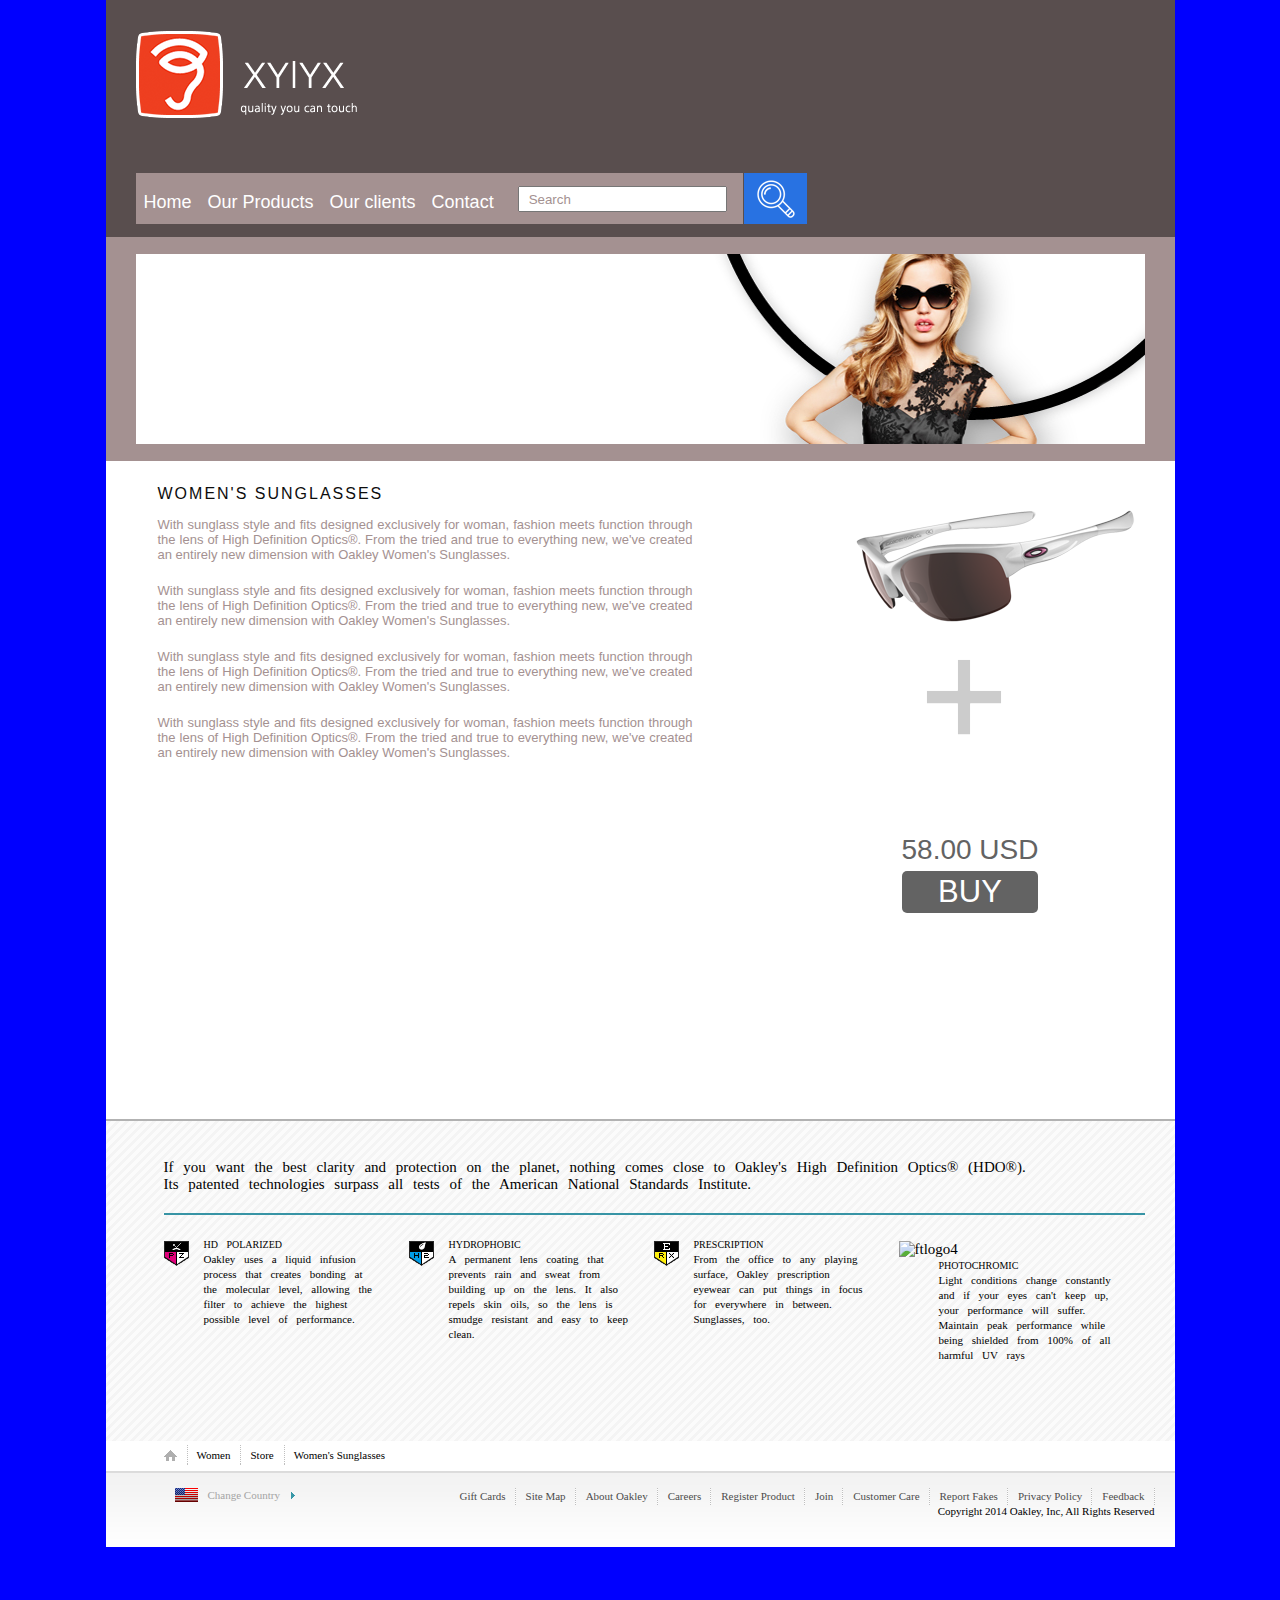
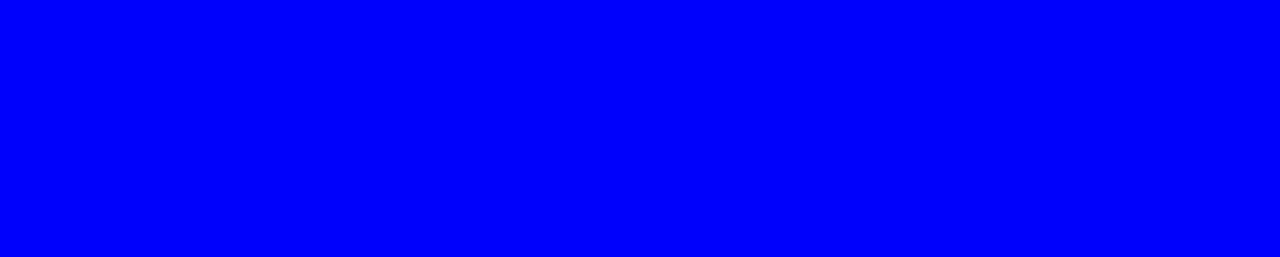
==== detailed-page.html @ eab71c67 "lightbox created and detailed page created" ====
<!doctype html>
<html>
<head>
<meta charset="utf-8">
<title>Detailed Page</title>
<link type="text/css" rel="stylesheet" href="css/reset.css" />
<link type="text/css" rel="stylesheet" href="css/layout.css" />
<link type="text/css" rel="stylesheet" href="css/style.css" />
<link type="text/css" rel="stylesheet" href="css/menu.css" />
</head>

<body>
<div class="wrapper"> 
  <!-- wrapper div -->
  <div class="container"> 
    <!-- container div -->
    <div class="header"> 
      <!-- header div -->
      <div class="logo"> 
        <!-- logo div --> 
        <a href="#"><img src="img/logo.png" alt="main-logo" /></a> 
        <!-- close logo div --> 
      </div>
      <div class="menu"> 
        <!-- menu div -->
        <ul>
          <li><a href="#">Home</a></li>
          <li><a href="#">Our Products</a></li>
          <li><a href="#">Our clients</a></li>
          <li><a href="#">Contact</a></li>
        </ul>
        <input type="text" name="search" value="Search"  />
        <!-- close menu div --> 
      </div>
      <span class="search_img"><a href="#"><img src="img/search.png" alt="search_img"/></a> </span> 
      <!-- end of header div--> 
    </div>
    <!-- banner div -->
    <div class="banner"> <img src="img/bannerimg1.png" alt="bannerimg1" /> 
      <!-- close banner div --> 
    </div>
    <div class="main-body clearfix"> 
      <!-- main body div -->
      <div class="bdy-desc">
        <div class="left-div"> 
          <!-- left div -->
          <h1>WOMEN'S SUNGLASSES</h1>
          <p>With sunglass style  and fits designed exclusively for woman, fashion meets function through the lens of High Definition Optics®. From the tried and true to everything new, we've created an entirely new dimension with Oakley Women's Sunglasses.</p>
          <p>With sunglass style  and fits designed exclusively for woman, fashion meets function through the lens of High Definition Optics®. From the tried and true to everything new, we've created an entirely new dimension with Oakley Women's Sunglasses.</p>
          <p>With sunglass style  and fits designed exclusively for woman, fashion meets function through the lens of High Definition Optics®. From the tried and true to everything new, we've created an entirely new dimension with Oakley Women's Sunglasses.</p>
          <p>With sunglass style  and fits designed exclusively for woman, fashion meets function through the lens of High Definition Optics®. From the tried and true to everything new, we've created an entirely new dimension with Oakley Women's Sunglasses.</p>
          <!-- close left div --> 
        </div>
        <div class="right-div"> <img src="img/glass1.png"/> <span><a id="zoombtn" href=""><img src="img/Zoom.png"/></a></span> <span class="rtdiv-buy button">58.00 USD<a href="#">BUY</a></span> 
          <!-- close right-div--> 
        </div>
        <!-- bdy desc div close--> 
      </div>
      <!-- end of main body div--> 
    </div>
    <div class="footer"> 
      <!-- footer div -->
      <div class="footerpart1" > 
        <!-- footerpart1 start-->
        <div class="ftdesc"> 
          <!-- ftdesc start-->
          <p >If you want the best clarity and protection on the planet, nothing comes close to Oakley's High Definition Optics® (HDO®).<br/>
            Its patented technologies surpass all tests of the American National Standards Institute.</p>
          <!-- ftdesc end--> 
        </div>
        <div class="ftlist"> 
          <!-- ftlist start-->
          <ul>
            <li> <img src="img/ftlogo1.png" alt="ftlogo1"/>
              <p> <span>HD POLARIZED</span><br/>
                Oakley uses a liquid infusion process that creates bonding at the molecular level, allowing the filter to achieve the highest possible level of performance.</p>
            </li>
            <li> <img src="img/ftlogo2.png" alt="ftlogo2"/>
              <p><span> HYDROPHOBIC</span><br/>
                A permanent lens coating that prevents rain and sweat from building up on the lens. It also repels skin oils, so the lens is smudge resistant and easy to keep clean. </p>
            </li>
            <li> <img src="img/ftlogo3.png" alt="ftlogo3"/>
              <p><span>PRESCRIPTION</span><br/>
                From the office to any playing surface, Oakley prescription eyewear can put things in focus for everywhere in between. Sunglasses, too.</p>
            </li>
            <li> <img src="img/ftlogo4.png" alt="ftlogo4"/>
              <p><span>PHOTOCHROMIC</span><br/>
                Light conditions change constantly and if your eyes can't keep up, your performance will suffer. Maintain peak performance while being shielded from 100% of all harmful UV rays</p>
            </li>
          </ul>
          <!-- ftlist end--> 
        </div>
        <!-- ftpart1 end--> 
      </div>
      <div class="ftnav"> 
        <!-- ftnav start--> 
        <img src="img/homebtn.png" alt="homebtn"/>
        <ul>
          <li><a href="#">Women</a></li>
          <li><a href="#">Store</a></li>
          <li><a href="#">Women's Sunglasses</a></li>
        </ul>
        <!-- ftnav end--> 
      </div>
      <!-- end of footer div--> 
    </div>
    <div class="ftbottom" > 
      <!-- ftbottom start-->
      <div class="ftcountry"> 
        <!-- country start-->
        <ul>
          <li><img src="img/US_Logo.png" alt="usflag" /></li>
          <li><img src="img/nepal_logo.png" alt="npflag"/></li>
          <li><img src="img/India_Logo.png" alt="inflag"/></li>
        </ul>
        <a href="#">Change Country <img src="img/ft-arrow.png" alt="ftarrow"/></a> 
        <!-- ftcountry end--> 
      </div>
      <div class="ftbottom-nav"> 
        <!-- ftbottom-nav start-->
        <ul>
          <li><a href="#">Gift Cards</a></li>
          <li><a href="#">Site Map</a></li>
          <li><a href="#">About Oakley</a></li>
          <li><a href="#">Careers</a></li>
          <li><a href="#">Register Product</a></li>
          <li><a href="#">Join</a></li>
          <li><a href="#">Customer Care</a></li>
          <li><a href="#">Report Fakes</a></li>
          <li><a href="#">Privacy Policy</a></li>
          <li><a href="#">Feedback</a></li>
        </ul>
        <!-- ftbottom-nav end--> 
      </div>
      <span>Copyright 2014 Oakley, Inc, All Rights Reserved</span> 
      <!-- ftbottom end--> 
    </div>
    <!-- end of container div--> 
  </div>
  <!-- end of wrapper div--> 
</div>
<script type="text/javascript" src="js/lightbox.js"></script>
</body>
</html>
---- css/layout.css ----
@charset "utf-8";
/* CSS Document */
/* main div styling*/
.wrapper {
	background-color: blue;
}
.container {
	width: 1069px;
	margin: 0px auto;
	min-height:1800px;
}
/* header div styling*/
.header {
	background-color: #594e4e;
	padding: 31px 30px 10px 30px;
}
.logo {
	margin-bottom: 51px;
}
.menu {
	background-color: #a49191;
	float: left;
}
.banner {
	background-color: #a49191;
	padding: 17px 30px 13px 30px;
	margin-top: -1px;
}
/*  body div styling*/
.main-body {
	padding: 24px 30px 0px 30px;
	min-height: 634px;
	background-color: #FFF;
	border-bottom: 2px solid #b2b2b2;
}
.bdy-desc {
}
.left-div {
	width: 535px;
	padding-left: 22px;
	float: left;
}
.right-div {
	float: right;
	padding-right: 6px;
}
/* footer div styling*/
.footer {
}
.footerpart1 {
	min-height: 242px;
	background-image: url(../img/background-slice.png);
	background-repeat: repeat;
	padding: 38px 30px 40px 58px;
	font-size: 15px;
	color: black;
}
.ftdesc {
	margin-bottom: 22px;
	padding-bottom: 20px;
	border-bottom: 2px solid;
	border-bottom-color: #3794a5;
}
.ftnav {
	background-color: #FFF;
	padding: 4px 30px 6px 58px;
	height: 20px;
}
.ftbottom {
	min-height: 369px;
	font-size: 11px;
	padding: 17px 20px 0px 69px;
	background-image: url(../img/ft-bg.png);
	background-repeat: repeat-x;
}
.ftcountry {
	float: left;
}
.ftbottom-nav {
	float: right;
	width: 810px;
}
/* button layout*/
.button {
	float: left;
}
.lightbox {
	width: 1008px;
	height: 470px;
	position: absolute;
	top: 13px;
	left: 0px;
	border-style: solid;
	border-width: 1px;
	border-color: #e8e8e8;
	background-color: rgba(0,0,0,0.1);
	padding: 35px 30px 35px 30px;
}
.closebtn {
	width: 23px;
	height: 26px;
	position: absolute;
	right: 22px;
	top: 8px;
	background-image:url(../img/closebtn.png);
}
.lightbox img {
	width: 1009px;
	height: 470px;
	
}
---- css/style.css ----
@charset "utf-8";
/* CSS Document */
/* main body styling*/
.main-body {
	font-family: Arial;
	text-align: justify;
}
/* left div stylin */
.left-div p {
	margin-bottom: 21px;
	margin-top: 14px;
	font-size: 13px;
	color: #a49191;
}
.left-div h1 {
	font-weight: normal;
	font-size: 16px;
	letter-spacing: 2px;
	color: #0d0d0d;
}
/*
.left-div button{
	background-color:#388796;
	color:#FFF;
	border-radius:5px;
	border:1px solid #1e6d7c;
	height:9px;
	padding:8px;
	box-shadow:#d9d9d9;
}
*/
/* right -div styling*/
.right-div {
	width: 280px;
	margin-right: 5px;
	float: right;
	text-align: center;
}
.right-div span {
	padding: 25px 60px 65px 0px;
	display: block;
	text-align: center;
	
}
.rtdiv-buy.button {
	margin: 5px 0px 0px 48px;
	text-align: center;
	font-weight: normal;
	color: #636363;
	display: block;
	font-size: 28px;
	
}
.rtdiv-buy.button a {
	padding: 10px 35px 10px 35px;
	background-color: #636363;
	margin-top: 5px;
	font-size: 31px;
	border: none;
	
}


/* tab styling*/
.tab ul {
	height: 50px;
	margin-top: 85px;
	float: left;
}
.tab ul li {
	width: 193px;
	margin-left: 2px;
	list-style: none;
	float: left;
	text-align: center;
}
.tab ul li a {
	text-decoration: none;
	width: auto;
	float: left;
	line-height: 44px;
	display: block;
	background-color: #3d8896;
	color: white;
	padding: 0px 10px 0px 10px;
	width: 173px;
}
.tab ul li:hover {
	margin-top: 7px;
}
/*products styling*/

.products ul {
	list-style: none;
}
.products ul li {
	width: 280px;
	height: 306px;
	float: left;
	margin-right: 56px;
	padding: 0px 0px 30px 0px;
}
.products ul li p {
	font-size: 13px;
	line-height: 15px;
	height: 80px;
}
.products ul li img {
	height: 170px;
	width: 280px;
}
.products ul li a img {
	height: 25px;
	width: 69px;
}
.products ul li h2 {
	font-weight: normal;
	font-size: 14px;
	margin-bottom: 10px;
}

/*footer */
.footerpart1 p {
	word-spacing: 6px;
}
.ftlist ul {
	float: left;
}
.ftlist ul li {
	list-style: none;
	float: left;
	width: 220px;
	margin-right: 25px;
}
.ftlist ul li p {
	font-size: 11px;
	float: right;
	width: 180px;
	line-height: 15px;
	margin-top: 0px;
}
.ftlist ul li img {
	margin-top: 4px;
	float: left;
}
.ftlist ul li p span {
	font-size: 10px;
}
/* ftnav div stylin */
.ftnav {
	color: #a49191;
}
.ftnav ul {
	float: left;
}
.ftnav ul li {
	line-height: 20px;
	font-size: 11px;
	padding: 0px 10px;
	float: left;
	list-style: none;
	background: url(../img/stripes.png) top left;
	background-repeat: no-repeat;
}
.ftnav ul li a {
	text-decoration: none;
	color: black;
}
.ftnav ul li:hover a {
	color: #3794a5;
}
.ftnav img {
	float: left;
	padding: 5px 10px 5px 0px;
	cursor: pointer;
}
/* ftcountry div stylin */
.ftcountry img {
	cursor: pointer;
}
.ftcountry ul {
	width: 23px;
	height: 14px;
	overflow: hidden;
	float: left;
}
.ftcountry ul li {
	float: left;
	list-style: none;
}
.ftcountry a img {
	margin-left: 8px;
	line-height: 14px;
}
.ftcountry a {
	text-decoration: none;
	margin-left: 10px;
	line-height: 14px;
	color: #a4a4a4;
}
/* ftbottom nav div stylin */
.ftbottom-nav ul {
	float: right;
}
.ftbottom-nav ul li {
	background: url(../img/stripes.png) top right;
	background-repeat: no-repeat;
	float: left;
	line-height: 17px;
	list-style: none;
	padding: 0px 10px;
}
.ftbottom-nav ul li a {
	text-decoration: none;
	color: #4c4c4c;
}
.ftbottom span {
	float: right;
}
/* button styling*/

.button a {
	display: block;
	text-decoration: none;
	border:1px solid #1e6d7c; 
	border-radius: 5px;
	background-color: #3b8896;
	font-size: 11px;
	line-height: 22px;
	padding: 0px 7px 0px 7px;
	color: white;
	
}
---- css/menu.css ----
@charset "utf-8";
/* CSS Document */
/* menu div stylin */
.menu ul {
	height: 51px;
	float: left;
	font-family: Arial;
}
.menu ul li {
	list-style: none;
	float: left;
	line-height: 51px;
}
.menu ul li a {
	padding: 0px 8px 0px 8px;
	margin-top: 4px;
	display: block;
	text-decoration: none;
	font-size: 18px;
	color: white;
}
.menu ul li:hover {
	margin-top: -15px;
	line-height: 72px;
	padding-top: 4px;
	display: block;
	float: left;
	background-color: #5a93e9;
}
.menu input {
	padding: 0px 14px 0px 9px;
	margin: 13px 16px 12px 16px;
	width: 182px;
	height: 22px;
	color: #a49191;
}
.search_img {
	margin-left: 1px;
}
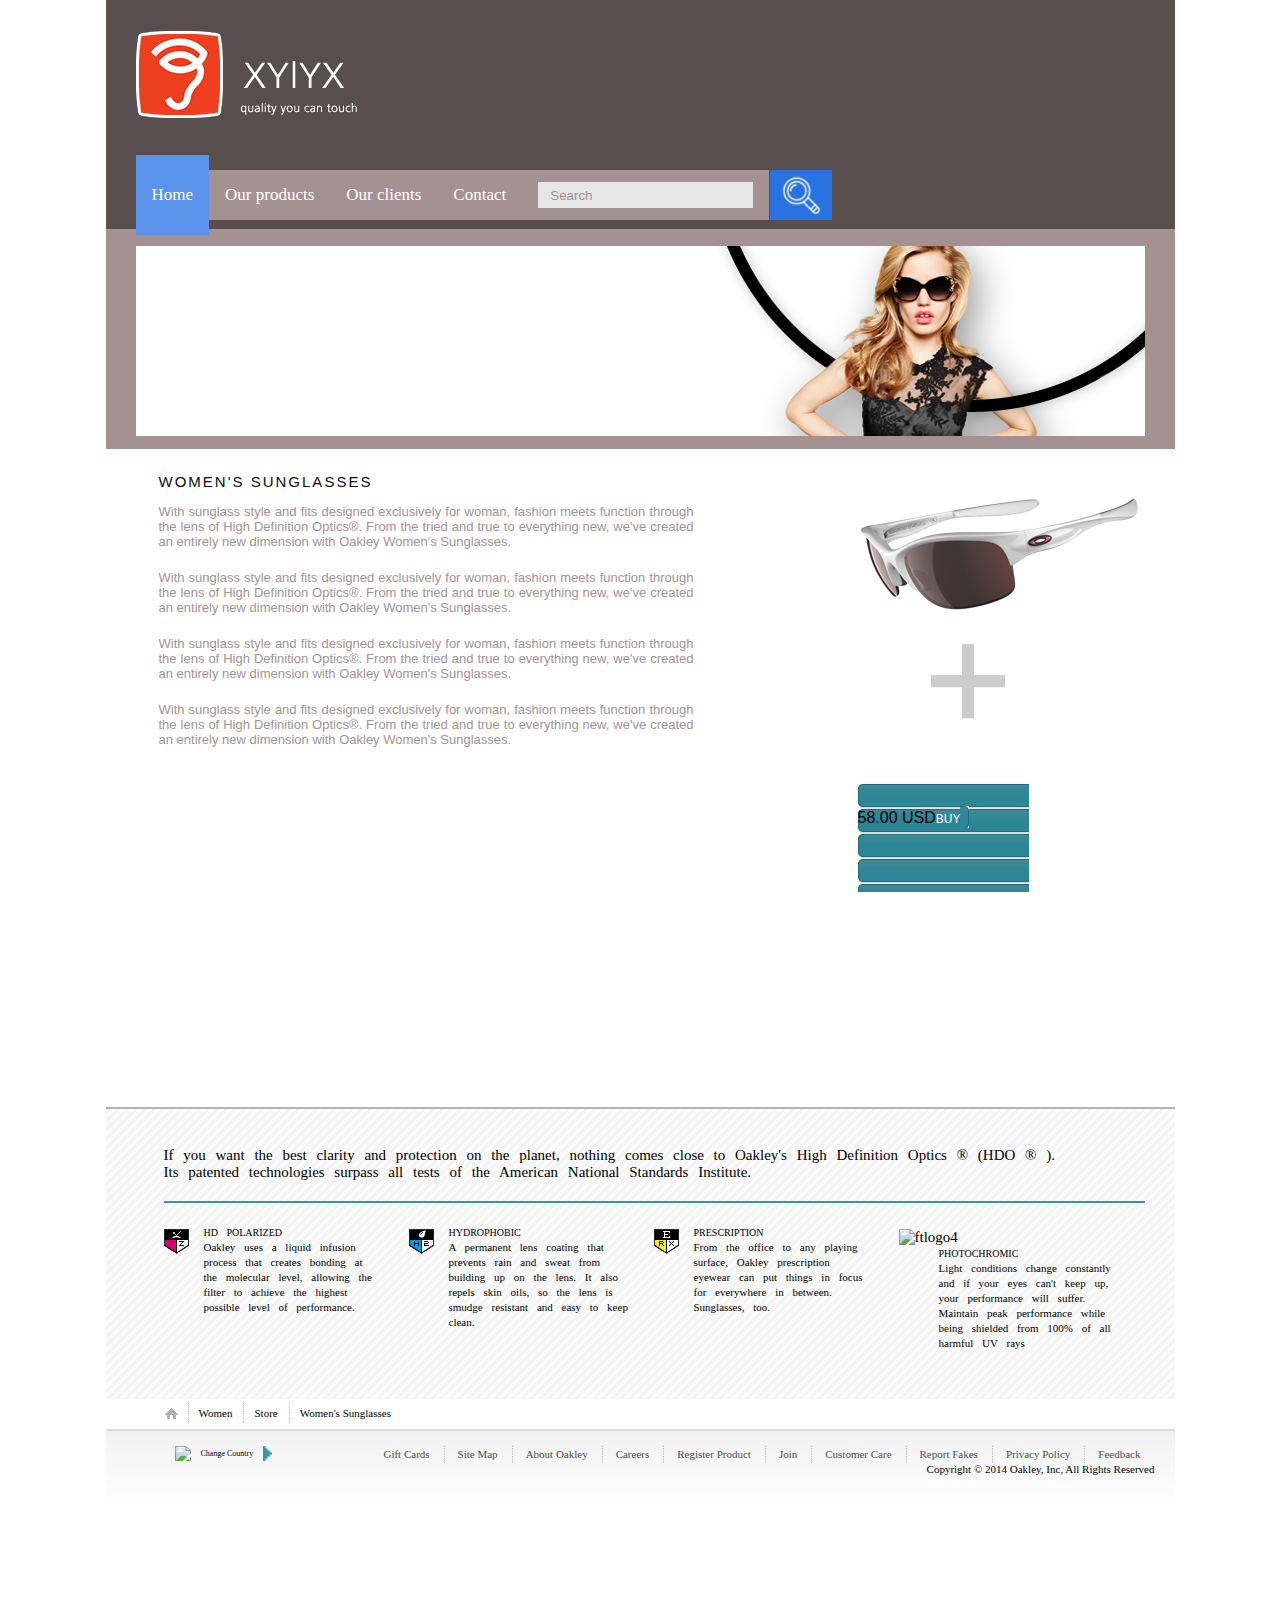
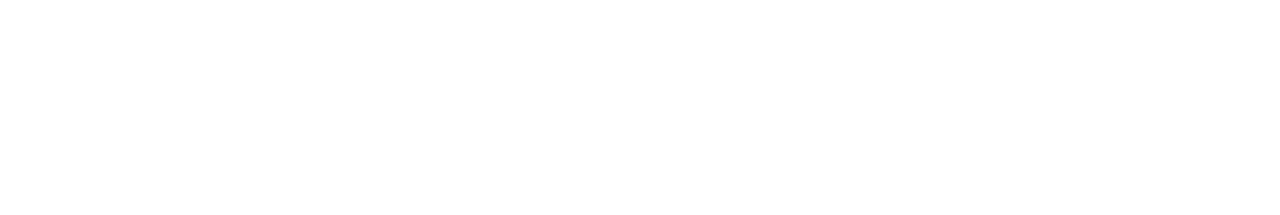
==== commit 86dd729d: "completion of flag list and sub menu" ====
--- a/detailed-page.html
+++ b/detailed-page.html
@@ -1,14 +1,14 @@
-<!doctype html>
-<html>
+<!DOCTYPE html PUBLIC "-//W3C//DTD XHTML 1.0 Transitional//EN" "http://www.w3.org/TR/xhtml1/DTD/xhtml1-transitional.dtd">
+<html xmlns="http://www.w3.org/1999/xhtml">
 <head>
-<meta charset="utf-8">
-<title>Detailed Page</title>
+<meta http-equiv="Content-Type" content="text/html; charset=utf-8" />
+<title>Web Project</title>
 <link type="text/css" rel="stylesheet" href="css/reset.css" />
 <link type="text/css" rel="stylesheet" href="css/layout.css" />
 <link type="text/css" rel="stylesheet" href="css/style.css" />
 <link type="text/css" rel="stylesheet" href="css/menu.css" />
+<link type="text/css" rel="stylesheet" href="css/language.css" />
 </head>
-
 <body>
 <div class="wrapper"> 
   <!-- wrapper div -->
@@ -21,50 +21,57 @@
         <a href="#"><img src="img/logo.png" alt="main-logo" /></a> 
         <!-- close logo div --> 
       </div>
-      <div class="menu"> 
-        <!-- menu div -->
+      <div class="menu">
         <ul>
-          <li><a href="#">Home</a></li>
-          <li><a href="#">Our Products</a></li>
-          <li><a href="#">Our clients</a></li>
-          <li><a href="#">Contact</a></li>
+          <li class="active"><a href="">Home</a></li>
+          <li><a href="">Our products</a></li>
+          <li><a href="">Our clients</a>
+            <ul>
+              <li><a href="">Decore</a></li>
+              <li><a href="">Omega</a></li>
+              <li><a href="">Kalanga</a></li>
+            </ul>
+          </li>
+          <li><a href="">Contact</a></li>
         </ul>
-        <input type="text" name="search" value="Search"  />
-        <!-- close menu div --> 
+        <div class="searchbox"> <span>
+          <input type="text" value="Search" id="search"/>
+          </span> <img src="img/search.png" /> </div>
       </div>
-      <span class="search_img"><a href="#"><img src="img/search.png" alt="search_img"/></a> </span> 
       <!-- end of header div--> 
     </div>
     <!-- banner div -->
-    <div class="banner"> <img src="img/bannerimg1.png" alt="bannerimg1" /> 
-      <!-- close banner div --> 
-    </div>
-    <div class="main-body clearfix"> 
-      <!-- main body div -->
-      <div class="bdy-desc">
-        <div class="left-div"> 
+    <div class="banner"> <img src="img/bannerimg1.png" /> </div>
+    <!-- close banner div -->
+    <div class="main-body clearfix" id="body"> 
+    <!-- main body div --> 
+    <div class="bdy-desc">
+    <div class="left-div"> 
           <!-- left div -->
-          <h1>WOMEN'S SUNGLASSES</h1>
-          <p>With sunglass style  and fits designed exclusively for woman, fashion meets function through the lens of High Definition Optics®. From the tried and true to everything new, we've created an entirely new dimension with Oakley Women's Sunglasses.</p>
-          <p>With sunglass style  and fits designed exclusively for woman, fashion meets function through the lens of High Definition Optics®. From the tried and true to everything new, we've created an entirely new dimension with Oakley Women's Sunglasses.</p>
-          <p>With sunglass style  and fits designed exclusively for woman, fashion meets function through the lens of High Definition Optics®. From the tried and true to everything new, we've created an entirely new dimension with Oakley Women's Sunglasses.</p>
-          <p>With sunglass style  and fits designed exclusively for woman, fashion meets function through the lens of High Definition Optics®. From the tried and true to everything new, we've created an entirely new dimension with Oakley Women's Sunglasses.</p>
-          <!-- close left div --> 
+        <h1>WOMEN'S SUNGLASSES</h1>
+        <p>With sunglass style  and fits designed exclusively for woman, fashion meets function through the lens of High Definition Optics®. From the tried and true to everything new, we've created an entirely new dimension with Oakley Women's Sunglasses.</p>
+        <p>With sunglass style  and fits designed exclusively for woman, fashion meets function through the lens of High Definition Optics®. From the tried and true to everything new, we've created an entirely new dimension with Oakley Women's Sunglasses.</p>
+        <p>With sunglass style  and fits designed exclusively for woman, fashion meets function through the lens of High Definition Optics®. From the tried and true to everything new, we've created an entirely new dimension with Oakley Women's Sunglasses.</p>
+        <p>With sunglass style  and fits designed exclusively for woman, fashion meets function through the lens of High Definition Optics®. From the tried and true to everything new, we've created an entirely new dimension with Oakley Women's Sunglasses.</p>
+      <!-- close left div --> 
         </div>
-        <div class="right-div"> <img src="img/glass1.png"/> <span><a id="zoombtn" href=""><img src="img/Zoom.png"/></a></span> <span class="rtdiv-buy button">58.00 USD<a href="#">BUY</a></span> 
-          <!-- close right-div--> 
+        <div class="right-div">
+        <img src="img/glass1.png"/>
+         <span><a id="zoombtn" href=""><img src="img/Zoom.png"/></a></span>
+          <span class=" button">58.00 USD<a href="#">BUY</a></span>
+        <!-- close right-div-->
         </div>
-        <!-- bdy desc div close--> 
+        <!-- bdy desc div close-->
       </div>
       <!-- end of main body div--> 
     </div>
-    <div class="footer"> 
+   <div class="footer"> 
       <!-- footer div -->
       <div class="footerpart1" > 
         <!-- footerpart1 start-->
         <div class="ftdesc"> 
           <!-- ftdesc start-->
-          <p >If you want the best clarity and protection on the planet, nothing comes close to Oakley's High Definition Optics® (HDO®).<br/>
+          <p >If you want the best clarity and protection on the planet, nothing comes close to Oakley's High Definition Optics &reg (HDO &reg ).<br/>
             Its patented technologies surpass all tests of the American National Standards Institute.</p>
           <!-- ftdesc end--> 
         </div>
@@ -106,15 +113,15 @@
     </div>
     <div class="ftbottom" > 
       <!-- ftbottom start-->
-      <div class="ftcountry"> 
-        <!-- country start-->
-        <ul>
-          <li><img src="img/US_Logo.png" alt="usflag" /></li>
-          <li><img src="img/nepal_logo.png" alt="npflag"/></li>
-          <li><img src="img/India_Logo.png" alt="inflag"/></li>
-        </ul>
-        <a href="#">Change Country <img src="img/ft-arrow.png" alt="ftarrow"/></a> 
-        <!-- ftcountry end--> 
+      <div class="country" id="country">
+        <form id="cntryform">
+          <select name="flag">
+            <option value="Nepal" pic="img/nepal_logo.png"></option>
+            <option value="India" pic="img/India_logo.png"></option>
+            <option value="US" pic="img/US_logo.png"></option>
+          </select>
+        </form>
+        <div id="optionbar"> <img src="img/US_logo.png" id="flag"/> <span id="flagbtn">Change Country <img src="img/ft-arrow.png"/></span> </div>
       </div>
       <div class="ftbottom-nav"> 
         <!-- ftbottom-nav start-->
@@ -132,13 +139,16 @@
         </ul>
         <!-- ftbottom-nav end--> 
       </div>
-      <span>Copyright 2014 Oakley, Inc, All Rights Reserved</span> 
+      <span>Copyright &copy 2014 Oakley, Inc, All Rights Reserved</span> 
       <!-- ftbottom end--> 
     </div>
     <!-- end of container div--> 
   </div>
   <!-- end of wrapper div--> 
 </div>
-<script type="text/javascript" src="js/lightbox.js"></script>
+<script type="text/javascript" src="js/lightbox.js">
+</script>
+<script type="text/javascript" src="js/language.js">
+</script>
 </body>
 </html>
--- a/css/layout.css
+++ b/css/layout.css
@@ -2,24 +2,26 @@
 /* CSS Document */
 /* main div styling*/
 .wrapper {
-	background-color: blue;
+	background-color: #FFF;
 }
 .container {
 	width: 1069px;
 	margin: 0px auto;
-	min-height:1800px;
+	min-height: 1800px;
+	backgrounds-image: url(../img/trace.png);
 }
 /* header div styling*/
 .header {
 	background-color: #594e4e;
 	padding: 31px 30px 10px 30px;
+	height: 189px;
 }
 .logo {
-	margin-bottom: 51px;
+	margin-bottom: 17px;
 }
 .menu {
-	background-color: #a49191;
 	float: left;
+	margin-top: 20px;
 }
 .banner {
 	background-color: #a49191;
@@ -28,7 +30,7 @@
 }
 /*  body div styling*/
 .main-body {
-	padding: 24px 30px 0px 30px;
+	padding: 24px 30px 0px 31px;
 	min-height: 634px;
 	background-color: #FFF;
 	border-bottom: 2px solid #b2b2b2;
@@ -48,7 +50,7 @@
 .footer {
 }
 .footerpart1 {
-	min-height: 242px;
+	min-height: 212px;
 	background-image: url(../img/background-slice.png);
 	background-repeat: repeat;
 	padding: 38px 30px 40px 58px;
@@ -63,7 +65,7 @@
 }
 .ftnav {
 	background-color: #FFF;
-	padding: 4px 30px 6px 58px;
+	padding: 4px 30px 6px 50px;
 	height: 20px;
 }
 .ftbottom {
@@ -79,6 +81,10 @@
 .ftbottom-nav {
 	float: right;
 	width: 810px;
+}
+.country {
+	float: left;
+	height: 14px;
 }
 /* button layout*/
 .button {
@@ -102,11 +108,9 @@
 	position: absolute;
 	right: 22px;
 	top: 8px;
-	background-image:url(../img/closebtn.png);
+	background-image: url(../img/closebtn.png);
 }
 .lightbox img {
 	width: 1009px;
 	height: 470px;
-	
 }
-
--- a/css/style.css
+++ b/css/style.css
@@ -14,7 +14,7 @@
 }
 .left-div h1 {
 	font-weight: normal;
-	font-size: 16px;
+	font-size: 15px;
 	letter-spacing: 2px;
 	color: #0d0d0d;
 }
@@ -32,7 +32,7 @@
 /* right -div styling*/
 .right-div {
 	width: 280px;
-	margin-right: 5px;
+	margin-right: 1px;
 	float: right;
 	text-align: center;
 }
@@ -40,7 +40,6 @@
 	padding: 25px 60px 65px 0px;
 	display: block;
 	text-align: center;
-	
 }
 .rtdiv-buy.button {
 	margin: 5px 0px 0px 48px;
@@ -49,7 +48,6 @@
 	color: #636363;
 	display: block;
 	font-size: 28px;
-	
 }
 .rtdiv-buy.button a {
 	padding: 10px 35px 10px 35px;
@@ -57,19 +55,17 @@
 	margin-top: 5px;
 	font-size: 31px;
 	border: none;
-	
-}
-
-
+}
 /* tab styling*/
 .tab ul {
 	height: 50px;
 	margin-top: 85px;
 	float: left;
+	font-size: 12px;
 }
 .tab ul li {
 	width: 193px;
-	margin-left: 2px;
+	margin-left: 1px;
 	list-style: none;
 	float: left;
 	text-align: center;
@@ -85,8 +81,10 @@
 	padding: 0px 10px 0px 10px;
 	width: 173px;
 }
-.tab ul li:hover {
+.tab ul li.tab1 {
 	margin-top: 7px;
+	margin-right: 2px;
+	margin-left: 2px;
 }
 /*products styling*/
 
@@ -94,11 +92,11 @@
 	list-style: none;
 }
 .products ul li {
-	width: 280px;
+	width: 275px;
 	height: 306px;
 	float: left;
 	margin-right: 56px;
-	padding: 0px 0px 30px 0px;
+	padding: 0px 0px 24px 5px;
 }
 .products ul li p {
 	font-size: 13px;
@@ -118,7 +116,6 @@
 	font-size: 14px;
 	margin-bottom: 10px;
 }
-
 /*footer */
 .footerpart1 p {
 	word-spacing: 6px;
@@ -156,10 +153,10 @@
 .ftnav ul li {
 	line-height: 20px;
 	font-size: 11px;
-	padding: 0px 10px;
-	float: left;
-	list-style: none;
-	background: url(../img/stripes.png) top left;
+	padding: 0px 11px;
+	float: left;
+	list-style: none;
+	background: url(../img/stripes.png) 0 0;
 	background-repeat: no-repeat;
 }
 .ftnav ul li a {
@@ -171,7 +168,7 @@
 }
 .ftnav img {
 	float: left;
-	padding: 5px 10px 5px 0px;
+	padding: 5px 10px 5px 9px;
 	cursor: pointer;
 }
 /* ftcountry div stylin */
@@ -203,12 +200,15 @@
 	float: right;
 }
 .ftbottom-nav ul li {
-	background: url(../img/stripes.png) top right;
+	background: url(../img/stripes.png) 0 0;
 	background-repeat: no-repeat;
 	float: left;
 	line-height: 17px;
 	list-style: none;
-	padding: 0px 10px;
+	padding: 0px 14px;
+}
+.ftbottom-nav ul li:first-child {
+	background-image: none;
 }
 .ftbottom-nav ul li a {
 	text-decoration: none;
@@ -219,15 +219,16 @@
 }
 /* button styling*/
 
+.button {
+	background: url('../img/clickbtn.png');
+	padding: 5px 0px 1px 9px;
+}
 .button a {
-	display: block;
-	text-decoration: none;
-	border:1px solid #1e6d7c; 
-	border-radius: 5px;
-	background-color: #3b8896;
-	font-size: 11px;
-	line-height: 22px;
-	padding: 0px 7px 0px 7px;
 	color: white;
-	
-}+	background: url('../img/rtbtn.png') 100% 0 no-repeat;
+	line-height: 16px;
+	padding: 6px 9px 2px 0px;
+	height: 25px;
+	font-size: 12px;
+	text-decoration: none;
+}
--- a/css/menu.css
+++ b/css/menu.css
@@ -1,39 +1,114 @@
 @charset "utf-8";
 /* CSS Document */
-/* menu div stylin */
+
 .menu ul {
-	height: 51px;
 	float: left;
-	font-family: Arial;
 }
 .menu ul li {
-	list-style: none;
 	float: left;
-	line-height: 51px;
+	list-style-type: none;
+	text-align: center;
+	text-decoration: none;
+	display: block;
+	font-size: 17px;
+	height: 80px;
+	color: white;
 }
 .menu ul li a {
-	padding: 0px 8px 0px 8px;
-	margin-top: 4px;
+	background: #a49191;
+	line-height: 50px;
+	padding: 0px 16px;
+	margin: 15px 0px;
 	display: block;
 	text-decoration: none;
-	font-size: 18px;
+	color: white;
+}
+.menu ul li ul {
+	display: none;
+	position: absolute;
+	background-color: #594e4e;
+	margin-top: -6px;
+	z-index: 10;
+	padding: 2px 0px 4px 0px;
+}
+.menu ul li ul li {
+	float: none;
+	height: 28px;
+}
+.menu ul li ul li a {
+	background-color: #5a93e9;
+	line-height: 28px;
+	padding-left: 10px;
+	margin: 2px 0px;
+	min-width: 176px;
+	text-align: left;
+	display: block;
+	text-decoration: none;
 	color: white;
 }
 .menu ul li:hover {
-	margin-top: -15px;
-	line-height: 72px;
-	padding-top: 4px;
+	background: #5a93e9;
+}
+.menu ul li:hover a {
+	background: none;
+	margin: 0px;
+	padding: 15px 16px;
+	line-height: 50px;
+}
+.menu ul li:hover ul {
 	display: block;
+}
+.menu ul li:hover ul li {
+	background: none;
+	margin: 0px;
+	padding: 0px 0px 0px 0px;
+	line-height: 28px;
+}
+.menu ul li:hover ul li a {
+	background: #5a93e9;
+	margin: 0px;
+	padding: 0px;
+	line-height: 28px;
+}
+.menu ul li:hover ul li a {
+	line-height: 28px;
+	padding-left: 10px;
+	margin: 2px 0px;
+}
+.menu ul li.active {
+	background: #5a93e9;
+}
+.menu ul li.active a {
+	background: none;
+	margin: 0px;
+	padding: 15px 16px;
+	line-height: 50px;
+}
+/*searchbox styling*/
+
+.searchbox {
+	float: right;
+	padding: 15px 0px;
+	height: 50px;
+}
+.searchbox img {
+	float: right;
+	height: 50px;
+	cursor: pointer;
+}
+.searchbox span {
 	float: left;
-	background-color: #5a93e9;
+	display: block;
+	background: #a49191;
+	padding: 0px 16px;
+	margin-right: 1px;
 }
-.menu input {
-	padding: 0px 14px 0px 9px;
-	margin: 13px 16px 12px 16px;
-	width: 182px;
-	height: 22px;
+.searchbox span input {
+	margin: 12px 0px;
+	height: 8px;
+	width: 191px;
+	background: #e6e6e6;
+	border: none;
 	color: #a49191;
+	padding: 9px 12px;
 }
-.search_img {
-	margin-left: 1px;
-}
--- a/css/language.css
+++ b/css/language.css
@@ -0,0 +1,39 @@
+@charset "utf-8";
+/* CSS Document */
+
+
+.country span {
+	margin-left:10px;
+	display: block;
+	float: right;
+	line-height: 15px;
+	font-size: 8px;
+	cursor:pointer;
+}
+.country span img {
+	margin-left:10px;
+	float: right;
+	
+}
+
+.country ul {
+	padding-top:20px;
+	float: none;
+	display: none;
+	
+	width:80px;
+	
+}
+.country ul li {
+	float:left;
+	margin-top: 2px;
+	height: 15px;
+	list-style-type: none;
+}
+.country img {
+	height:15px;
+	float: left;
+}
+.country form {
+	display: none;
+}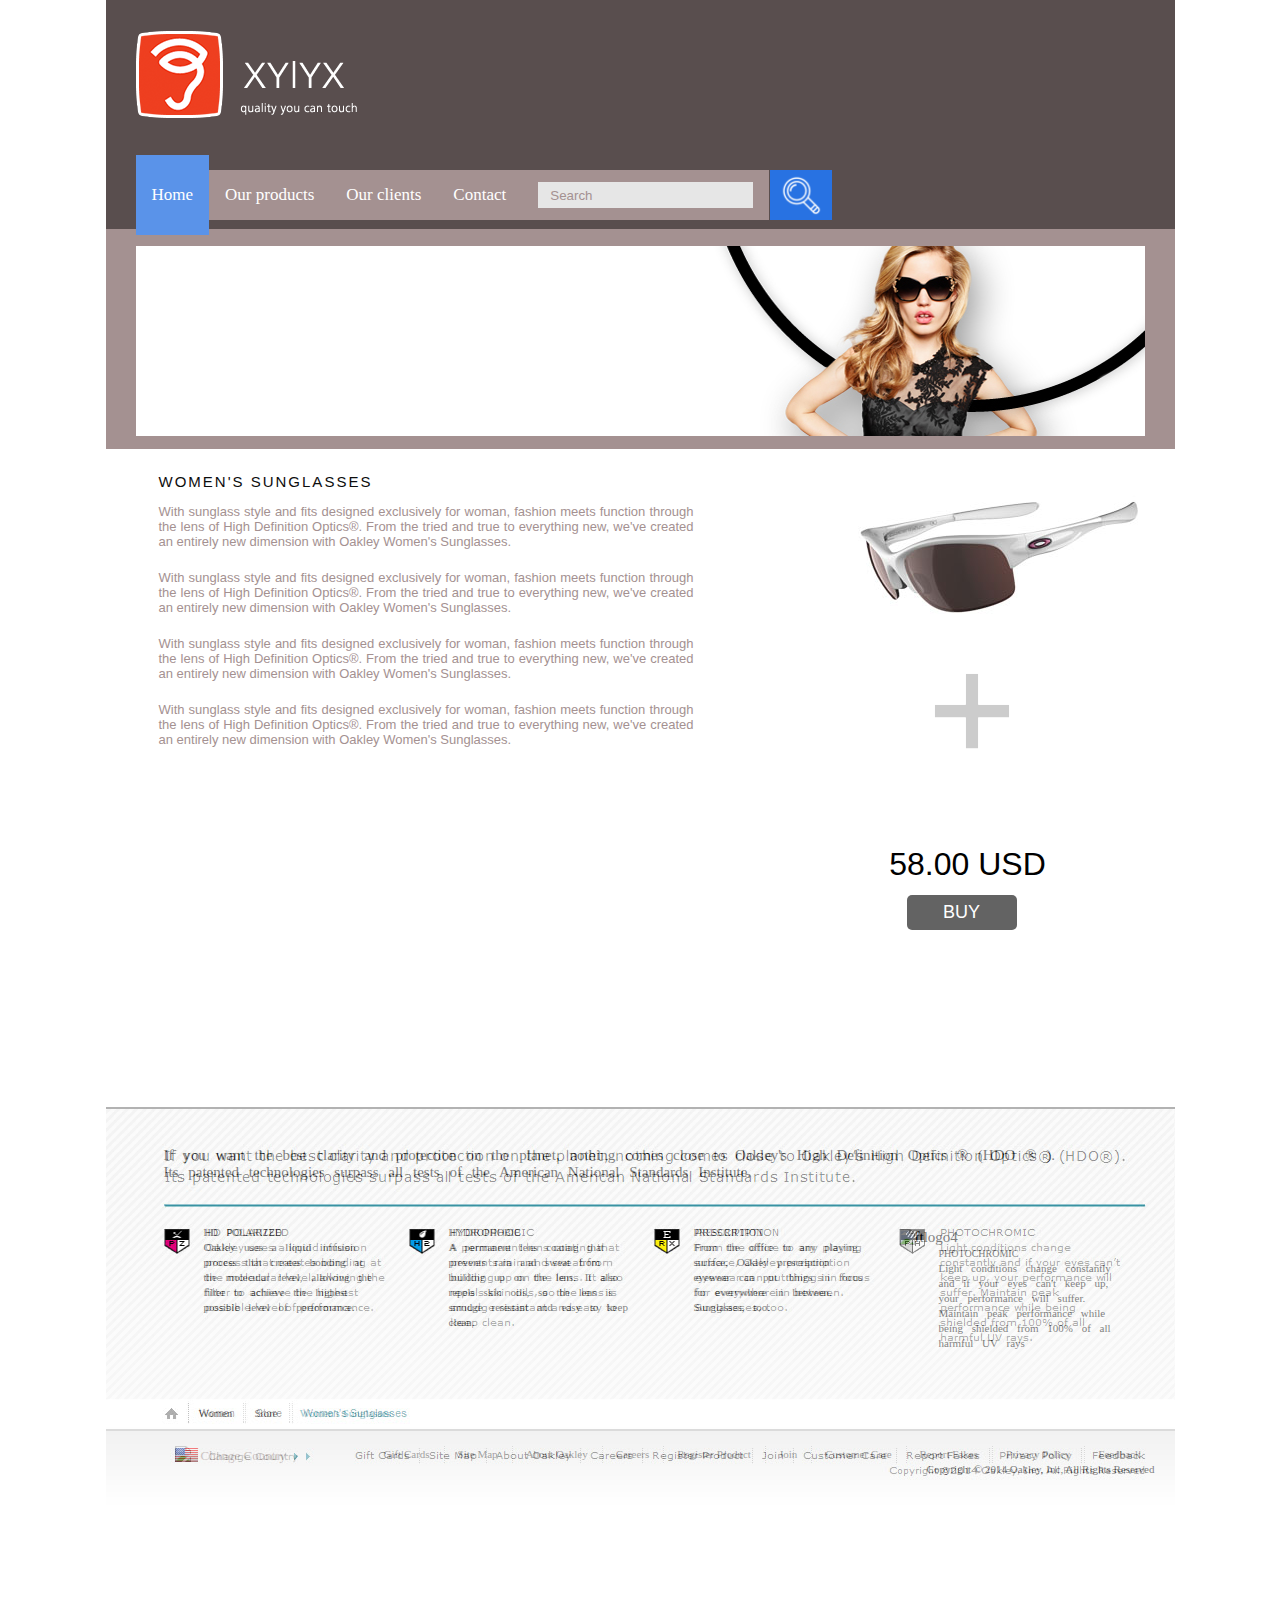
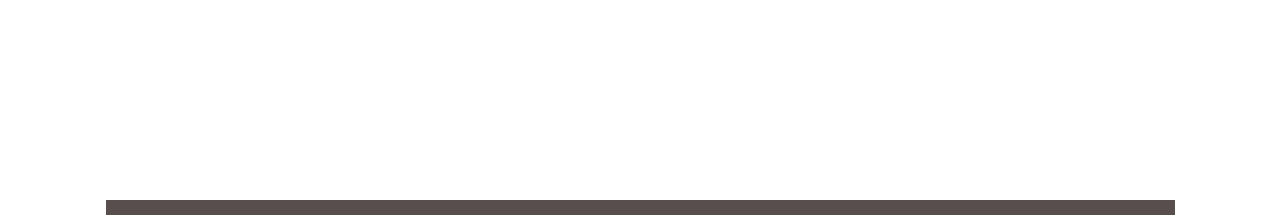
==== commit bea42de6: "tabbing structure finished" ====
--- a/detailed-page.html
+++ b/detailed-page.html
@@ -2,12 +2,11 @@
 <html xmlns="http://www.w3.org/1999/xhtml">
 <head>
 <meta http-equiv="Content-Type" content="text/html; charset=utf-8" />
-<title>Web Project</title>
+<title>Detail Page</title>
 <link type="text/css" rel="stylesheet" href="css/reset.css" />
 <link type="text/css" rel="stylesheet" href="css/layout.css" />
 <link type="text/css" rel="stylesheet" href="css/style.css" />
 <link type="text/css" rel="stylesheet" href="css/menu.css" />
-<link type="text/css" rel="stylesheet" href="css/language.css" />
 </head>
 <body>
 <div class="wrapper"> 
@@ -56,16 +55,18 @@
       <!-- close left div --> 
         </div>
         <div class="right-div">
-        <img src="img/glass1.png"/>
-         <span><a id="zoombtn" href=""><img src="img/Zoom.png"/></a></span>
-          <span class=" button">58.00 USD<a href="#">BUY</a></span>
+        <img src="img/glass1.jpg"/>
+        <img id="zoombtn" src="img/Zoom.png"/>
+        <span >58.00 USD</span>
+          <button>BUY</button>
+          
         <!-- close right-div-->
         </div>
         <!-- bdy desc div close-->
       </div>
       <!-- end of main body div--> 
     </div>
-   <div class="footer"> 
+       <div class="footer"> 
       <!-- footer div -->
       <div class="footerpart1" > 
         <!-- footerpart1 start-->
@@ -105,7 +106,7 @@
         <ul>
           <li><a href="#">Women</a></li>
           <li><a href="#">Store</a></li>
-          <li><a href="#">Women's Sunglasses</a></li>
+          <li class="active"><a href="#">Women's Sunglasses</a></li>
         </ul>
         <!-- ftnav end--> 
       </div>
@@ -114,6 +115,7 @@
     <div class="ftbottom" > 
       <!-- ftbottom start-->
       <div class="country" id="country">
+        <div id="optionbar"> <img src="img/US_logo.png" id="flag"/> <span id="flagbtn">Change Country <img src="img/ft-arrow.png"/></span> </div>
         <form id="cntryform">
           <select name="flag">
             <option value="Nepal" pic="img/nepal_logo.png"></option>
@@ -121,7 +123,6 @@
             <option value="US" pic="img/US_logo.png"></option>
           </select>
         </form>
-        <div id="optionbar"> <img src="img/US_logo.png" id="flag"/> <span id="flagbtn">Change Country <img src="img/ft-arrow.png"/></span> </div>
       </div>
       <div class="ftbottom-nav"> 
         <!-- ftbottom-nav start-->
@@ -146,9 +147,9 @@
   </div>
   <!-- end of wrapper div--> 
 </div>
+<script type="text/javascript" src="js/language.js">
+</script> 
 <script type="text/javascript" src="js/lightbox.js">
 </script>
-<script type="text/javascript" src="js/language.js">
-</script>
 </body>
-</html>
+</html>--- a/css/layout.css
+++ b/css/layout.css
@@ -8,7 +8,7 @@
 	width: 1069px;
 	margin: 0px auto;
 	min-height: 1800px;
-	backgrounds-image: url(../img/trace.png);
+	background-image: url(../img/detail.jpg);
 }
 /* header div styling*/
 .header {
@@ -30,6 +30,7 @@
 }
 /*  body div styling*/
 .main-body {
+	
 	padding: 24px 30px 0px 31px;
 	min-height: 634px;
 	background-color: #FFF;
@@ -37,6 +38,7 @@
 }
 .bdy-desc {
 }
+
 .left-div {
 	width: 535px;
 	padding-left: 22px;
@@ -46,8 +48,15 @@
 	float: right;
 	padding-right: 6px;
 }
+.products{
+display:none;
+}
+.navigator #product1{
+	display:block;
+}
 /* footer div styling*/
 .footer {
+	opacity:0.5;
 }
 .footerpart1 {
 	min-height: 212px;
@@ -58,8 +67,8 @@
 	color: black;
 }
 .ftdesc {
-	margin-bottom: 22px;
-	padding-bottom: 20px;
+	margin-bottom: 19px;
+	padding-bottom: 23px;
 	border-bottom: 2px solid;
 	border-bottom-color: #3794a5;
 }
@@ -69,6 +78,7 @@
 	height: 20px;
 }
 .ftbottom {
+	opacity:0.5;
 	min-height: 369px;
 	font-size: 11px;
 	padding: 17px 20px 0px 69px;
--- a/css/style.css
+++ b/css/style.css
@@ -37,24 +37,38 @@
 	text-align: center;
 }
 .right-div span {
-	padding: 25px 60px 65px 0px;
+	
+	padding: 22px 60px 12px 0px;
 	display: block;
 	text-align: center;
-}
-.rtdiv-buy.button {
-	margin: 5px 0px 0px 48px;
-	text-align: center;
-	font-weight: normal;
-	color: #636363;
-	display: block;
-	font-size: 28px;
-}
-.rtdiv-buy.button a {
-	padding: 10px 35px 10px 35px;
-	background-color: #636363;
-	margin-top: 5px;
-	font-size: 31px;
-	border: none;
+	font-size:32px;
+	margin-top:75px;
+}
+.right-div img{
+	padding-top:13px;
+}
+#zoombtn{
+	padding-top:42px;
+	padding-right:51px;
+	
+}
+.right-div button{
+	float: left;
+	text-align:center;
+	margin-left:49px;
+    background: #636363;
+    border: none;
+    border-radius: 5px;
+    color: white;
+    font-size: 18px;
+    width: 110px;
+    height: 35px;
+}
+.buy span{
+    color: #636363;
+    display: block;
+    font-size: 16px;
+    text-align: center;
 }
 /* tab styling*/
 .tab ul {
@@ -70,8 +84,7 @@
 	float: left;
 	text-align: center;
 }
-.tab ul li a {
-	text-decoration: none;
+.tab ul li {
 	width: auto;
 	float: left;
 	line-height: 44px;
@@ -80,8 +93,9 @@
 	color: white;
 	padding: 0px 10px 0px 10px;
 	width: 173px;
-}
-.tab ul li.tab1 {
+	cursor: pointer;
+}
+.tab ul li.active {
 	margin-top: 7px;
 	margin-right: 2px;
 	margin-left: 2px;
@@ -171,29 +185,27 @@
 	padding: 5px 10px 5px 9px;
 	cursor: pointer;
 }
+.ftnav ul li.active a{
+	color:#3794a5;
+}
 /* ftcountry div stylin */
-.ftcountry img {
+
+.country span {
+	margin-left: 10px;
+	display: block;
+	float: right;
+	line-height: 19px;
+	font-size: 13px;
 	cursor: pointer;
-}
-.ftcountry ul {
-	width: 23px;
-	height: 14px;
-	overflow: hidden;
-	float: left;
-}
-.ftcountry ul li {
-	float: left;
-	list-style: none;
-}
-.ftcountry a img {
+	color:#a49191;
+}
+.country span img {
 	margin-left: 8px;
-	line-height: 14px;
-}
-.ftcountry a {
-	text-decoration: none;
-	margin-left: 10px;
-	line-height: 14px;
-	color: #a4a4a4;
+	margin-top:7px;
+	float: right;
+}
+.country form {
+	display: none;
 }
 /* ftbottom nav div stylin */
 .ftbottom-nav ul {
--- a/css/menu.css
+++ b/css/menu.css
@@ -1,6 +1,6 @@
 @charset "utf-8";
 /* CSS Document */
-
+/*menu styling*/
 .menu ul {
 	float: left;
 }
@@ -17,19 +17,18 @@
 .menu ul li a {
 	background: #a49191;
 	line-height: 50px;
-	padding: 0px 16px;
-	margin: 15px 0px;
 	display: block;
 	text-decoration: none;
 	color: white;
+	padding: 0px 16px;
+	margin: 15px 0px;
 }
 .menu ul li ul {
 	display: none;
 	position: absolute;
 	background-color: #594e4e;
 	margin-top: -6px;
-	z-index: 10;
-	padding: 2px 0px 4px 0px;
+	padding: 2px 0px 6px 0px;
 }
 .menu ul li ul li {
 	float: none;
@@ -60,8 +59,6 @@
 }
 .menu ul li:hover ul li {
 	background: none;
-	margin: 0px;
-	padding: 0px 0px 0px 0px;
 	line-height: 28px;
 }
 .menu ul li:hover ul li a {
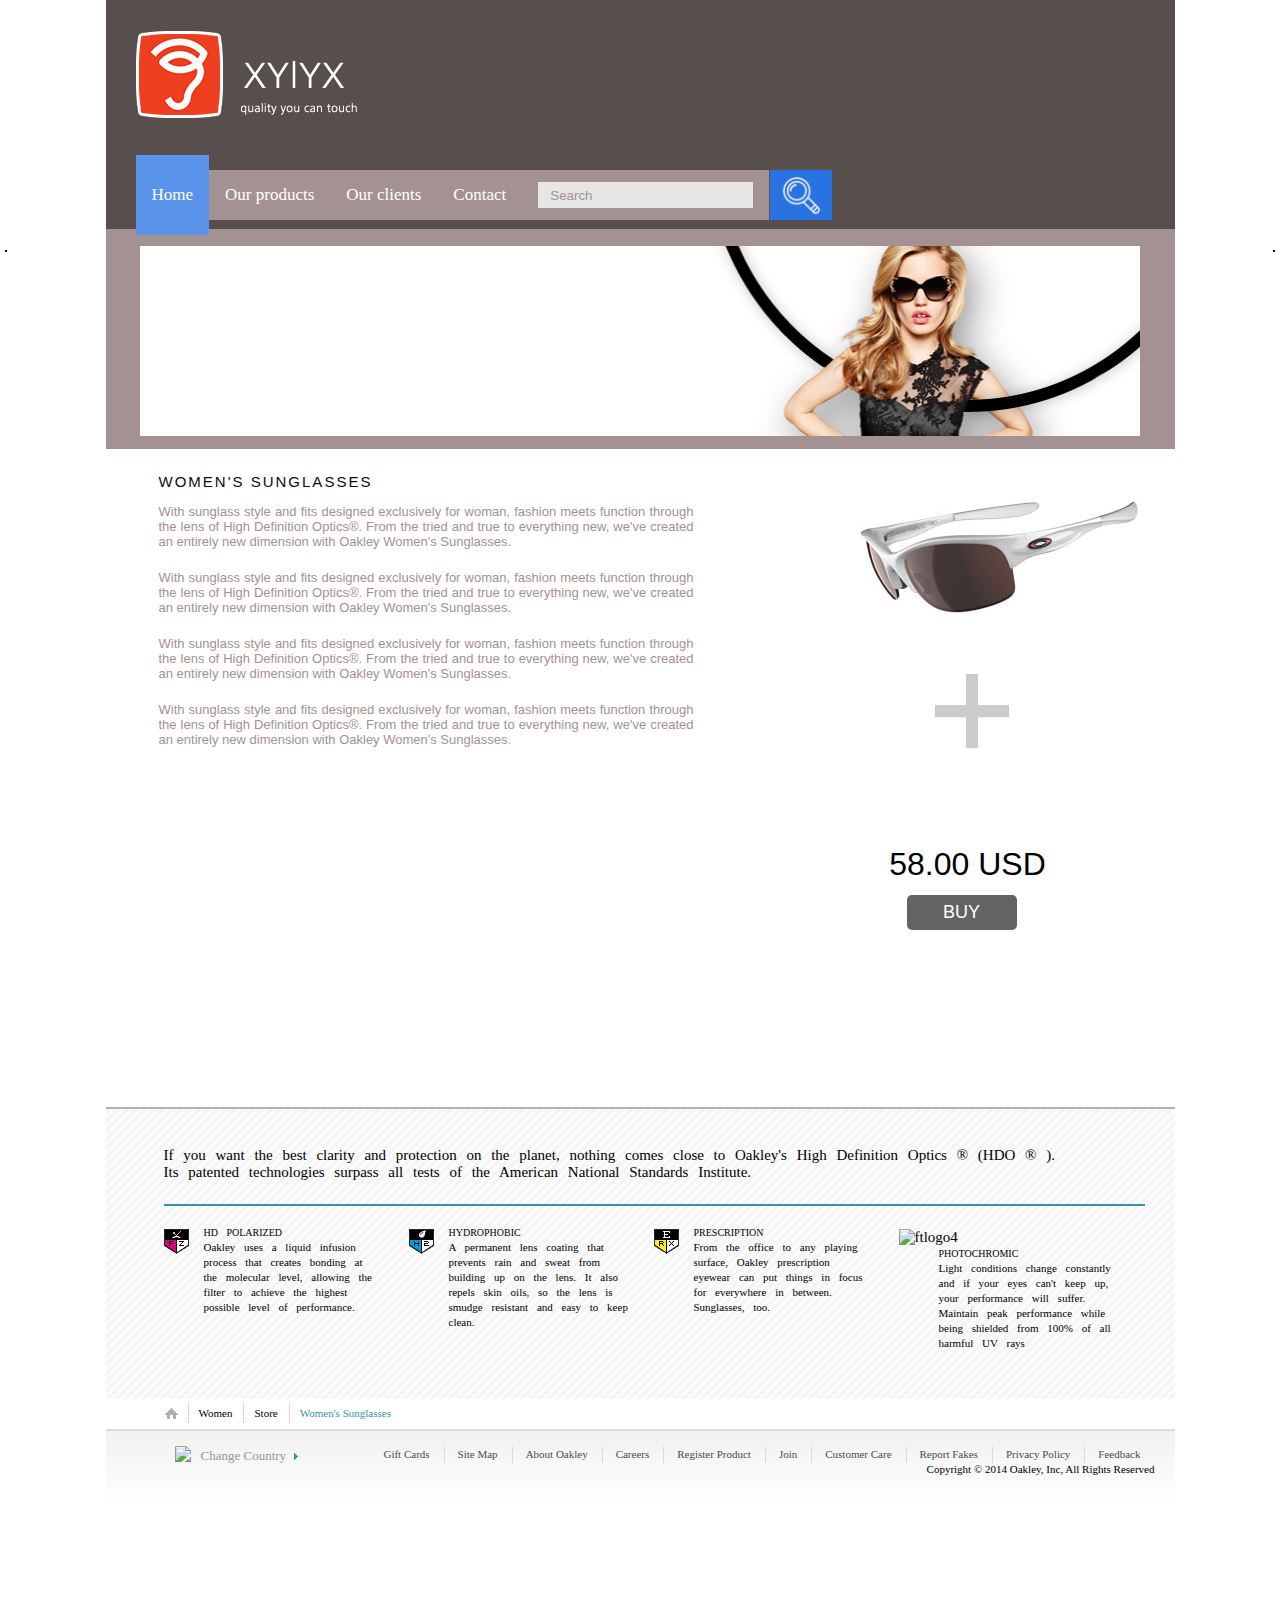
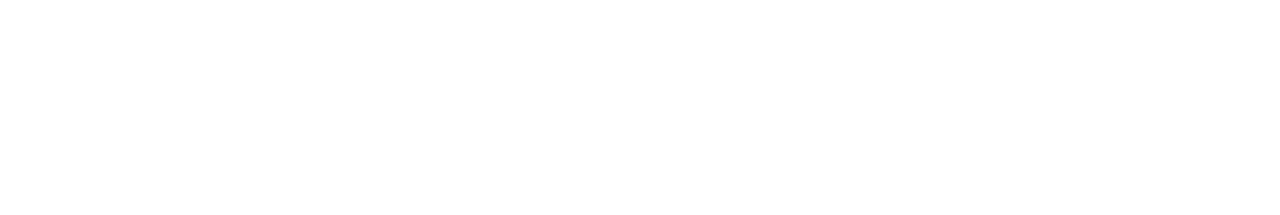
==== commit f271b7fc: "final review done conclusion: incomplete project with no slider" ====
--- a/detailed-page.html
+++ b/detailed-page.html
@@ -40,33 +40,38 @@
       <!-- end of header div--> 
     </div>
     <!-- banner div -->
-    <div class="banner"> <img src="img/bannerimg1.png" /> </div>
+    <div class="banner">
+      <div class="slider">
+        <ul>
+          <li> <img src="img/bannerimg1.png" /> </li>
+          <li> <img src="img/bannerimg2.png"/> </li>
+          <li> <img src="img/bannerimg3.png" /> </li>
+        </ul>
+      </div>
+    </div>
     <!-- close banner div -->
     <div class="main-body clearfix" id="body"> 
-    <!-- main body div --> 
-    <div class="bdy-desc">
-    <div class="left-div"> 
+      <!-- main body div -->
+      <div class="bdy-desc">
+        <div class="left-div"> 
           <!-- left div -->
-        <h1>WOMEN'S SUNGLASSES</h1>
-        <p>With sunglass style  and fits designed exclusively for woman, fashion meets function through the lens of High Definition Optics®. From the tried and true to everything new, we've created an entirely new dimension with Oakley Women's Sunglasses.</p>
-        <p>With sunglass style  and fits designed exclusively for woman, fashion meets function through the lens of High Definition Optics®. From the tried and true to everything new, we've created an entirely new dimension with Oakley Women's Sunglasses.</p>
-        <p>With sunglass style  and fits designed exclusively for woman, fashion meets function through the lens of High Definition Optics®. From the tried and true to everything new, we've created an entirely new dimension with Oakley Women's Sunglasses.</p>
-        <p>With sunglass style  and fits designed exclusively for woman, fashion meets function through the lens of High Definition Optics®. From the tried and true to everything new, we've created an entirely new dimension with Oakley Women's Sunglasses.</p>
-      <!-- close left div --> 
+          <h1>WOMEN'S SUNGLASSES</h1>
+          <p>With sunglass style  and fits designed exclusively for woman, fashion meets function through the lens of High Definition Optics®. From the tried and true to everything new, we've created an entirely new dimension with Oakley Women's Sunglasses.</p>
+          <p>With sunglass style  and fits designed exclusively for woman, fashion meets function through the lens of High Definition Optics®. From the tried and true to everything new, we've created an entirely new dimension with Oakley Women's Sunglasses.</p>
+          <p>With sunglass style  and fits designed exclusively for woman, fashion meets function through the lens of High Definition Optics®. From the tried and true to everything new, we've created an entirely new dimension with Oakley Women's Sunglasses.</p>
+          <p>With sunglass style  and fits designed exclusively for woman, fashion meets function through the lens of High Definition Optics®. From the tried and true to everything new, we've created an entirely new dimension with Oakley Women's Sunglasses.</p>
+          <!-- close left div --> 
         </div>
-        <div class="right-div">
-        <img src="img/glass1.jpg"/>
-        <img id="zoombtn" src="img/Zoom.png"/>
-        <span >58.00 USD</span>
+        <div class="right-div"> <img src="img/glass1.jpg"/> <img id="zoombtn" src="img/Zoom.png"/> <span >58.00 USD</span>
           <button>BUY</button>
           
-        <!-- close right-div-->
+          <!-- close right-div--> 
         </div>
-        <!-- bdy desc div close-->
+        <!-- bdy desc div close--> 
       </div>
       <!-- end of main body div--> 
     </div>
-       <div class="footer"> 
+    <div class="footer"> 
       <!-- footer div -->
       <div class="footerpart1" > 
         <!-- footerpart1 start-->
@@ -147,6 +152,8 @@
   </div>
   <!-- end of wrapper div--> 
 </div>
+<script type="text/javascript" src="js/slider.js">
+</script> 
 <script type="text/javascript" src="js/language.js">
 </script> 
 <script type="text/javascript" src="js/lightbox.js">
--- a/css/layout.css
+++ b/css/layout.css
@@ -8,7 +8,7 @@
 	width: 1069px;
 	margin: 0px auto;
 	min-height: 1800px;
-	background-image: url(../img/detail.jpg);
+	backgrounds-image: url(../img/detail.jpg);
 }
 /* header div styling*/
 .header {
@@ -27,6 +27,7 @@
 	background-color: #a49191;
 	padding: 17px 30px 13px 30px;
 	margin-top: -1px;
+	
 }
 /*  body div styling*/
 .main-body {
@@ -56,7 +57,7 @@
 }
 /* footer div styling*/
 .footer {
-	opacity:0.5;
+	
 }
 .footerpart1 {
 	min-height: 212px;
@@ -78,7 +79,7 @@
 	height: 20px;
 }
 .ftbottom {
-	opacity:0.5;
+	
 	min-height: 369px;
 	font-size: 11px;
 	padding: 17px 20px 0px 69px;
--- a/css/style.css
+++ b/css/style.css
@@ -70,6 +70,31 @@
     font-size: 16px;
     text-align: center;
 }
+/* slider styling*/
+.slider{
+
+height:190px;
+width:1000px;
+background:black;
+overflow:hidden;
+margin:0 auto;
+}
+
+.slider ul{
+list-style-type:none;
+width:10000px;
+}
+
+.slider ul li{
+float:left;
+}
+
+.slider img {
+height:190px;
+width:1000px;
+}
+
+
 /* tab styling*/
 .tab ul {
 	height: 50px;
--- a/css/menu.css
+++ b/css/menu.css
@@ -13,6 +13,7 @@
 	font-size: 17px;
 	height: 80px;
 	color: white;
+	
 }
 .menu ul li a {
 	background: #a49191;
@@ -33,6 +34,7 @@
 .menu ul li ul li {
 	float: none;
 	height: 28px;
+	
 }
 .menu ul li ul li a {
 	background-color: #5a93e9;
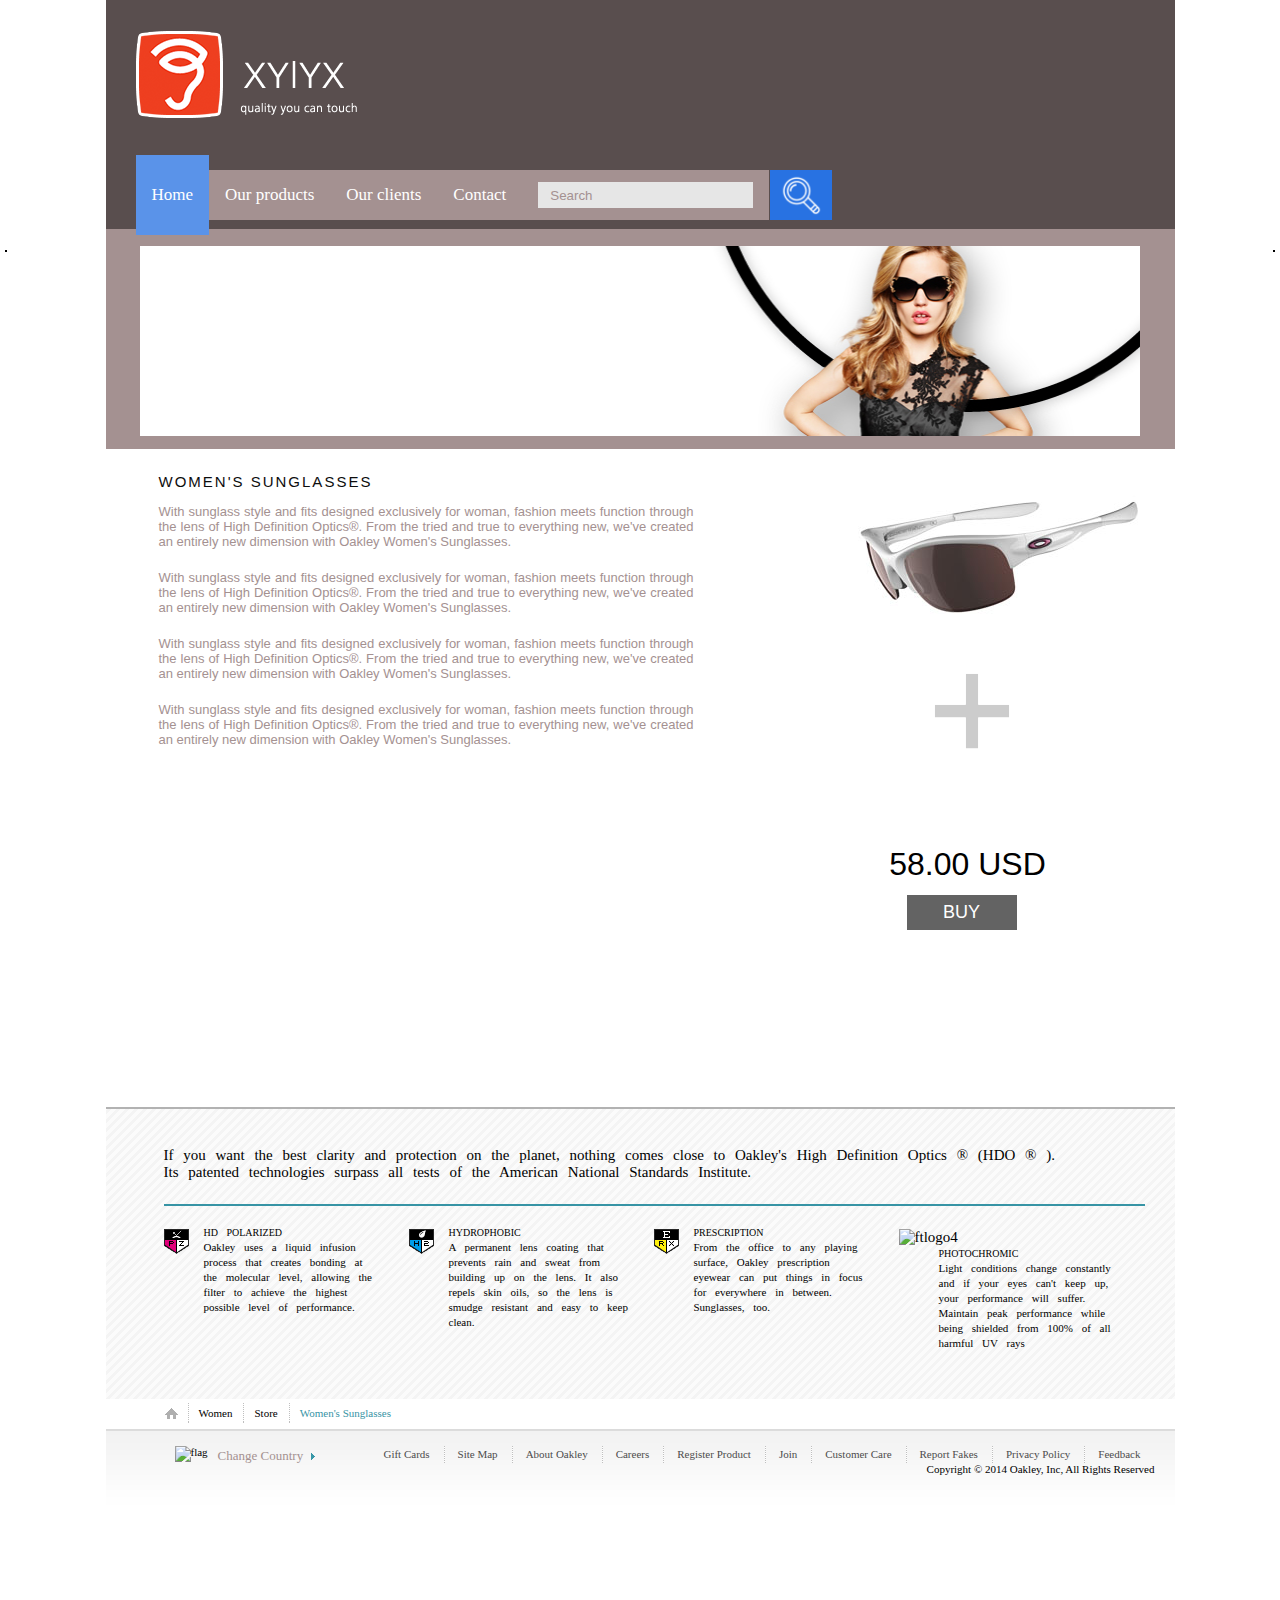
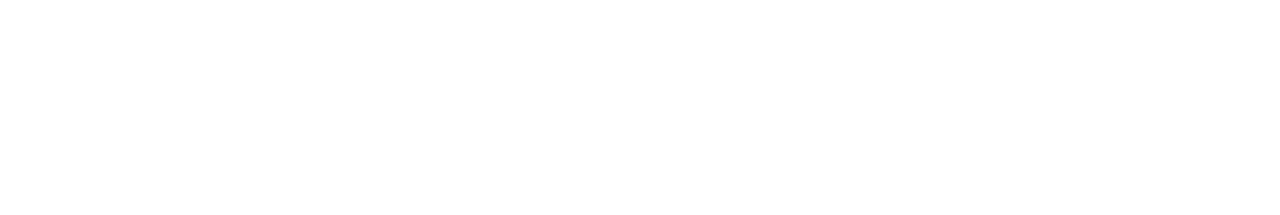
==== commit c311934a: "w3c not valid" ====
--- a/detailed-page.html
+++ b/detailed-page.html
@@ -35,7 +35,7 @@
         </ul>
         <div class="searchbox"> <span>
           <input type="text" value="Search" id="search"/>
-          </span> <img src="img/search.png" /> </div>
+          </span> <img src="img/search.png" alt="search" /> </div>
       </div>
       <!-- end of header div--> 
     </div>
@@ -43,9 +43,9 @@
     <div class="banner">
       <div class="slider">
         <ul>
-          <li> <img src="img/bannerimg1.png" /> </li>
-          <li> <img src="img/bannerimg2.png"/> </li>
-          <li> <img src="img/bannerimg3.png" /> </li>
+          <li> <img src="img/bannerimg1.png"  alt="banner1"/> </li>
+          <li> <img src="img/bannerimg2.png" alt="banner2"/> </li>
+          <li> <img src="img/bannerimg3.png" alt="banner3"/> </li>
         </ul>
       </div>
     </div>
@@ -62,7 +62,7 @@
           <p>With sunglass style  and fits designed exclusively for woman, fashion meets function through the lens of High Definition Optics®. From the tried and true to everything new, we've created an entirely new dimension with Oakley Women's Sunglasses.</p>
           <!-- close left div --> 
         </div>
-        <div class="right-div"> <img src="img/glass1.jpg"/> <img id="zoombtn" src="img/Zoom.png"/> <span >58.00 USD</span>
+        <div class="right-div"> <img src="img/glass1.jpg" alt="glass1"/> <img id="zoombtn" src="img/Zoom.png" alt="zoom"/> <span >58.00 USD</span>
           <button>BUY</button>
           
           <!-- close right-div--> 
@@ -77,7 +77,7 @@
         <!-- footerpart1 start-->
         <div class="ftdesc"> 
           <!-- ftdesc start-->
-          <p >If you want the best clarity and protection on the planet, nothing comes close to Oakley's High Definition Optics &reg (HDO &reg ).<br/>
+          <p >If you want the best clarity and protection on the planet, nothing comes close to Oakley's High Definition Optics &reg; (HDO &reg; ).<br/>
             Its patented technologies surpass all tests of the American National Standards Institute.</p>
           <!-- ftdesc end--> 
         </div>
@@ -120,12 +120,12 @@
     <div class="ftbottom" > 
       <!-- ftbottom start-->
       <div class="country" id="country">
-        <div id="optionbar"> <img src="img/US_logo.png" id="flag"/> <span id="flagbtn">Change Country <img src="img/ft-arrow.png"/></span> </div>
+        <div id="optionbar"> <img src="img/US_logo.png" id="flag" alt="flag"/> <span id="flagbtn">Change Country <img src="img/ft-arrow.png" alt="arrow"/></span> </div>
         <form id="cntryform">
           <select name="flag">
-            <option value="Nepal" pic="img/nepal_logo.png"></option>
-            <option value="India" pic="img/India_logo.png"></option>
-            <option value="US" pic="img/US_logo.png"></option>
+            <option value="Nepal" src="img/nepal_logo.png"></option>
+            <option value="India" src="img/India_logo.png"></option>
+            <option value="US" src="img/US_logo.png"></option>
           </select>
         </form>
       </div>
--- a/css/layout.css
+++ b/css/layout.css
@@ -8,7 +8,7 @@
 	width: 1069px;
 	margin: 0px auto;
 	min-height: 1800px;
-	backgrounds-image: url(../img/detail.jpg);
+	
 }
 /* header div styling*/
 .header {
--- a/css/style.css
+++ b/css/style.css
@@ -58,7 +58,7 @@
 	margin-left:49px;
     background: #636363;
     border: none;
-    border-radius: 5px;
+    
     color: white;
     font-size: 18px;
     width: 110px;
